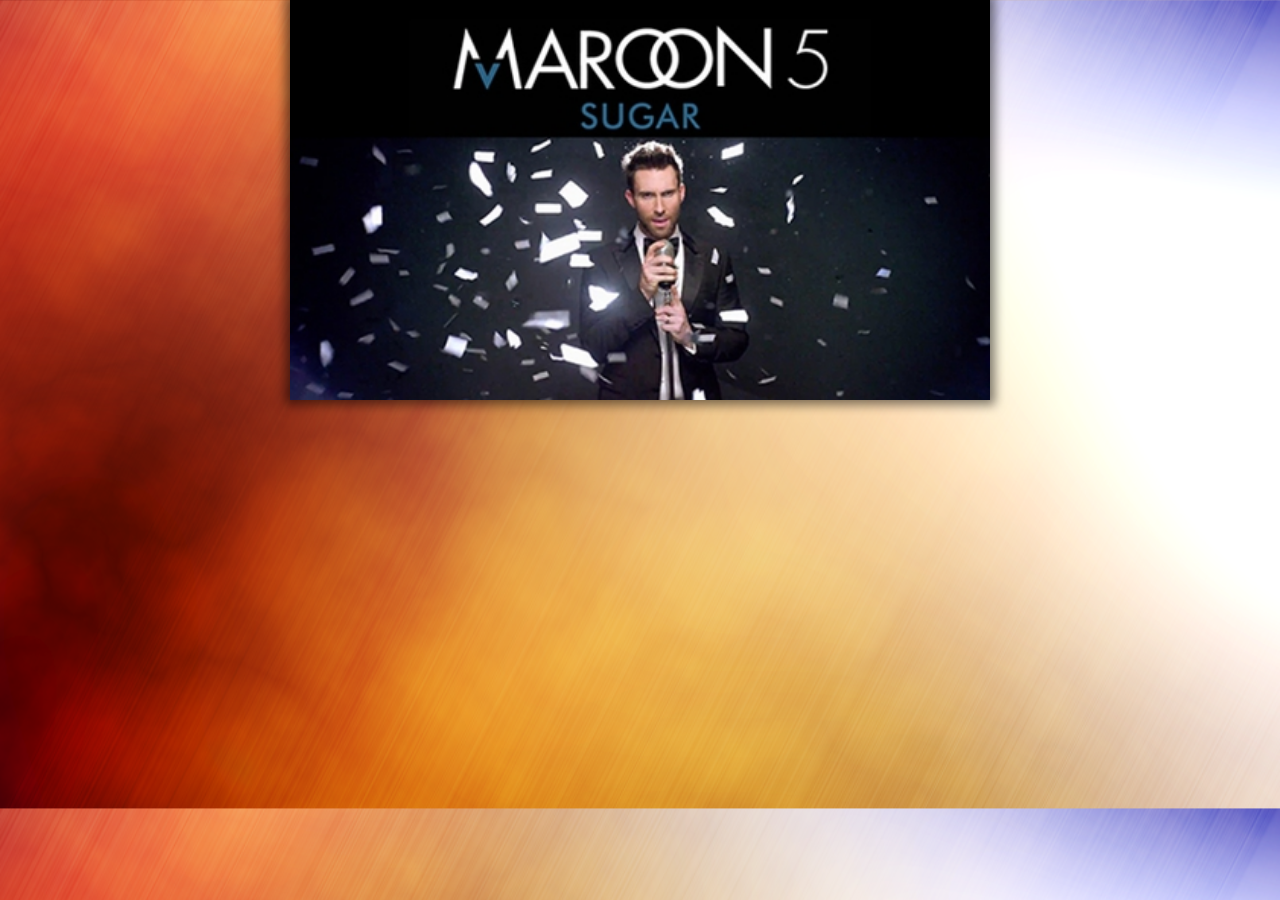
==== index.html @ 83f97216 "upload files" ====
<!DOCTYPE html>
<html lang="en" dir="ltr">

<head>
  <meta charset="utf-8">
  <meta name="viewport" content="width=device-width, initial-scale=1.0">
  <link rel="stylesheet" href="css/normalize.css">
  <link rel="stylesheet" href="css/icomoon/style.css">
  <link rel="stylesheet" href="css/style.css">
  <title>Video Player</title>
</head>

<body>
  <div id="videoContainer">
    <video id="video" controls preload="metadata" poster="img/posterLMaroon5Sugar.jpg">
      <source src="video/Maroon 5 - Sugar.mp4" type="video/mp4">
      <source src="video/Maroon 5 - Sugar.webm" type="video/webm">
      <source src="video/Maroon 5 - Sugar.ogg" type="video/ogg">
      <!-- Flash fallback -->
      <object type="application/x-shockwave-flash" data="flash-player.swf?videoUrl=video/Maroon 5 - Sugar.mp4" width="1024" height="576">
        <param name="movie" value="flash-player.swf?videoUrl=video/Maroon 5 - Sugar.mp4" />
        <param name="allowfullscreen" value="true" />
        <param name="wmode" value="transparent" />
        <param name="flashvars" value="controlbar=over&amp;image=img/posterLSD.jpg&amp;file=flash-player.swf?videoUrl=video/Maroon 5 - Sugar.mp4" />
        <img alt="Tears of Steel poster image" src="img/posterLMaroon5Sugar.jpg" width="1024" height="428" title="No video playback possible, please download the video from the link below" />
      </object>
      <!-- Offer download -->
      <a href="video/Maroon 5 - Sugar.mp4">Download MP4</a>
    </video>
    <ul id="video-controls" class="controls">
      <li><button id="playpause" type="button">Play/Pause</button></li>
      <li><button id="stop" type="button">Stop</button></li>
      <li class="currentTime"><span id="currentTime">00:00</span></li>
      <li class="progress">
        <progress id="progress" value="0" min="0">
          <span id="progress-bar"></span>
        </progress>
      </li>
      <li class="duration"><span id="duration">00:00</span></li>
      <!-- <li><button id="mute" type="button">Mute/Unmute</button></li> -->
      <li class="volumeRange">
        <button id="mute" type="button">Mute/Unmute</button>
        <input id="volumeRange" type="range" name="volume" value="80" min="0">
      </li>
      <li><button id="fs" type="button">Fullscreen</button></li>
    </ul>
  </div>

  <script src="./js/main.js"></script>
</body>

</html>
---- css/icomoon/style.css ----
@font-face {
  font-family: 'icomoon';
  src:  url('fonts/icomoon.eot?lfsnj6');
  src:  url('fonts/icomoon.eot?lfsnj6#iefix') format('embedded-opentype'),
    url('fonts/icomoon.ttf?lfsnj6') format('truetype'),
    url('fonts/icomoon.woff?lfsnj6') format('woff'),
    url('fonts/icomoon.svg?lfsnj6#icomoon') format('svg');
  font-weight: normal;
  font-style: normal;
}

[class^="icon-"], [class*=" icon-"] {
  /* use !important to prevent issues with browser extensions that change fonts */
  font-family: 'icomoon' !important;
  speak: none;
  font-style: normal;
  font-weight: normal;
  font-variant: normal;
  text-transform: none;
  line-height: 1;

  /* Better Font Rendering =========== */
  -webkit-font-smoothing: antialiased;
  -moz-osx-font-smoothing: grayscale;
}

.icon-volume-x:before {
  content: "\e900";
}
.icon-volume-1:before {
  content: "\e901";
}
.icon-volume-2:before {
  content: "\e902";
}
.icon-volume:before {
  content: "\e903";
}
.icon-fullscreen_exit:before {
  content: "\e906";
}
.icon-fullscreen:before {
  content: "\e907";
}
.icon-pause:before {
  content: "\e904";
}
.icon-media-control:before {
  content: "\e904";
}
.icon-play:before {
  content: "\e905";
}
.icon-media-control1:before {
  content: "\e905";
}
.icon-stop2:before {
  content: "\ea1e";
}
---- css/style.css ----
body {
  background: url(../img/background.png);
  background-size: cover;
}

#videoContainer {
  width: 700px;
  margin: 0 auto;
  position: relative;
  background: #000000;
  color: #ffffff;
  font-size: 0;
  box-shadow: 0 0 10px 5px rgba(0, 0, 0, 0.5);
  overflow: hidden;
}

#videoContainer video {
  width: 100%;
}

#videoContainer:hover #video-controls {
  transform: translateY(0);
}

#video-controls {
  position: absolute;
  bottom: 0;
  left: 0;
  z-index: 2147483647;
  display: flex;
  flex-direction: row;
  justify-content: center;
  align-items: center;
  flex-wrap: wrap;
  width: 100%;
  min-height: 52px;
  margin: 0;
  padding: 0;
  box-sizing: border-box;
  list-style-type: none;
  font-size: 0;
  background-color: rgb(0, 0, 0);
  opacity: 0.8;
  transform: translateY(100%);
  transition: all 0.5s ease;
}

#video-controls li {
  display: inline-block;
  margin-right: 15px;
  font-size: 14px;
  text-align: center;
  height: 30px;
  /* background-color: green; */
}

#video-controls li:last-child {
  margin-right: 0;
}

button {
  background: none;
  border: none;
  outline: none;
  cursor: pointer;
  color: #4a4a4a;
  transition: color .2s linear;
}

button:hover {
  color: #d51414;
}

#playpause,
#stop {
  position: relative;
  width: 20px;
  height: 30px;
  font-size: 0;
}

#stop {
  /* margin-right: 10px; */
}

#playpause::before,
#stop::before {
  content: '\e905';
  position: absolute;
  top: 0;
  left: 0;
  width: 20px;
  height: 30px;
  font-family: "icomoon";
  line-height: 30px;
  font-size: 18px;
}

#playpause.play::before {
  content: '\e905';
}

#playpause.pause::before {
  content: '\e904';
}

#stop::before {
  content: '\ea1e';
}

#video-controls .currentTime {
  margin-right: 5px;
}

#currentTime, #duration {
  font-family: 'Helvetica', sans-serif;
  font-size: 12px;
  line-height: 30px;
  font-weight: bold;
  text-shadow: 0 1px 1px rgba(255, 0, 0, 0.8);
  color: #d51414;
}

#video-controls li.progress {
  font-size: 0;
  margin-right: 5px;
}

#progress { /* контейнер */
  margin-top: 12.5px;
  -webkit-appearance: none;
  -moz-appearance: none;
  appearance: none;
  border: none; /* убрать рамку в Firefox */
  width: 300px;
  height: 5px;
  color: #d51414; /* цветная линия-индикатор в IE */
  background: #4a4a4a;
  border-radius: 1px;
  cursor: pointer;
}

#progress::-webkit-progress-bar { /* контейнер в Webkit */
  border-radius: 1px;
  background: #4a4a4a;
}
#progress::-moz-progress-bar { /* линия-индикатор в Firefox */
  position: relative;
  top: -1px;
  height: 6px;
  background: #d51414;
}
#progress::-webkit-progress-value { /* линия-индикатор в Webkit */
  position: relative;
  top: -1px;
  height: 7px;
  background: #d51414;
  -webkit-animation: animate-stripes 4s linear infinite;
}
@-webkit-keyframes animate-stripes {
  0% { background-position: 0 0, 0 0, 0 0; }
  100% { background-position: -105px 0, 0 0, 0 0; }
}

#mute {
  position: relative;
  width: 30px;
  height: 30px;
  font-size: 0;
  color: #4a4a4a;
}

#mute:hover {
  color: #d51414;
}

#mute::before {
  content: '\e902';
  position: absolute;
  top: 5px;
  left: 5px;
  width: 20px;
  height: 20px;
  font-family: "icomoon";
  line-height: 20px;
  font-size: 18px;
  font-weight: bold;
  /* background-color: yellow; */
}

#mute.play::before {
  content: '\e902';
}

#mute.q1::before {
  content: '\e901';
}

#mute.muted::before {
  content: '\e900';
}

#video-controls li.volumeRange {
  font-size: 0;
  display: flex;
  align-items: center;
}

#volumeRange {
  -webkit-appearance: none;
  -moz-appearance: none;
  appearance: none;
  width: 100px;
  height: 5px;
  background: #4a4a4a;
  outline: none;
  border-radius: 1px;
  cursor: pointer;
  overflow: hidden;
}

#volumeRange::-webkit-slider-thumb{
  -webkit-appearance: none;
  appearance: none;
  width: 0;
  height: 0;
  background: red;
  box-shadow: -2145px 0 0 2144px #d51414;
  border-radius: 0;
  cursor:pointer;
}

#volumeRange::-moz-range-track {
  -moz-appearance: none;
  height: 10px;
  background: #4a4a4a;
  border: 2px sollid yellow;
  outline: none;
}

#volumeRange::-moz-range-thumb {
  -moz-appearance: none;
  width: 0;
  height: 0;
  background: red;
  box-shadow: -2145px 0 0 2144px #d51414;
  border-radius: 0;
  cursor:pointer;
}

#volumeRange:focus {
  outline: none; /* Removes the blue border. You should probably do some kind of focus styling for accessibility reasons though. */
}

#volumeRange::-ms-track {
  cursor: pointer;
  /* Hides the slider so custom styles can be added */
  background: transparent;
  border-color: transparent;
  color: transparent;
  width: 100px;
  height: 5px;
  overflow: hidden;
}

#volumeRange::-ms-fill-upper {
    background-color: #4a4a4a;
}

#volumeRange::-ms-fill-lower {
    background-color: #d51414;
}

#fs {
  position: relative;
  width: 30px;
  height: 30px;
  font-size: 0;
  color: #4a4a4a;
}

#fs:hover {
  color: #d51414;
}

#fs::before {
  content: '\e907';
  position: absolute;
  top: 0;
  left: 0;
  width: 30px;
  height: 30px;
  font-family: "icomoon";
  line-height: 30px;
  font-size: 30px;
  font-weight: bold;
  /* background-color: yellow; */
}

#fs.full::before {
  content: '\e907';
}

#fs.exitFull::before {
  content: '\e906';
}

video::-webkit-media-controls { display: none! Important; }

#videoContainer:-webkit-full-screen video {
  height: 100%;
  width: 100%;
}

#videoContainer:-moz-full-screen video {
  height: 100%;
  width: 100%;
}

#videoContainer:-ms-fullscreen video {
  height: 100%;
  width: 100%;
}

#videoContainer:fullscreen video {
  height: 100%;
  width: 100%;
}

/* Chrome, Safari and Opera syntax */
#videoContainer:-webkit-full-screen {
  background-color: #000000;
}

/* Firefox syntax */
#videoContainer:-moz-full-screen {
  background-color: #000000;
}

/* IE/Edge syntax */
#videoContainer:-ms-fullscreen {
  background-color: #000000;
}

/* Standard syntax */
#videoContainer:fullscreen {
  background-color: #000000;
}


@media (max-width: 700px) {

  #videoContainer {
    width: 100%;
  }

  #video-controls {

  }

  #video-controls .currentTime {
    position: absolute;
    top: 0;
    left: 0;
  }

  #video-controls .duration {
    position: absolute;
    top: 0;
    right: -10px;
  }

  #currentTime, #duration {
    font-size: 12px;
    line-height: 12px;
  }

  #progress {
    position: absolute;
    top: -17px;
    left: 0;
    width: 100%;
  }

}
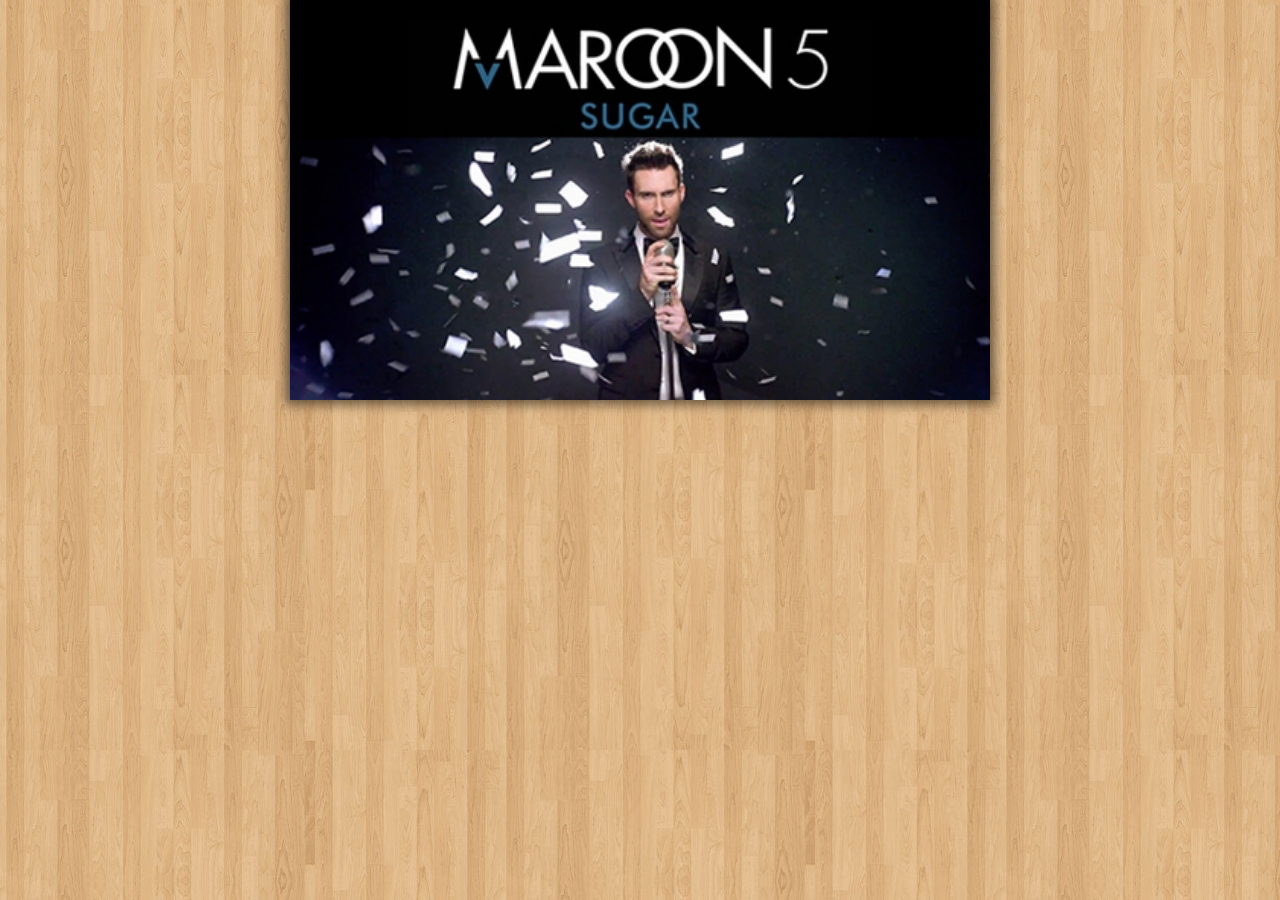
==== commit 2753653a: "upload files" ====
--- a/index.html
+++ b/index.html
@@ -13,19 +13,19 @@
 <body>
   <div id="videoContainer">
     <video id="video" controls preload="metadata" poster="img/posterLMaroon5Sugar.jpg">
-      <source src="video/Maroon 5 - Sugar.mp4" type="video/mp4">
-      <source src="video/Maroon 5 - Sugar.webm" type="video/webm">
-      <source src="video/Maroon 5 - Sugar.ogg" type="video/ogg">
+      <source src="video/Maroon_5_-_Sugar.mp4" type="video/mp4">
+      <source src="video/Maroon_5_-_Sugar.webm" type="video/webm">
+      <source src="video/Maroon_5_-_Sugar.ogg" type="video/ogg">
       <!-- Flash fallback -->
-      <object type="application/x-shockwave-flash" data="flash-player.swf?videoUrl=video/Maroon 5 - Sugar.mp4" width="1024" height="576">
-        <param name="movie" value="flash-player.swf?videoUrl=video/Maroon 5 - Sugar.mp4" />
+      <object type="application/x-shockwave-flash" data="flash-player.swf?videoUrl=video/Maroon_5_-_Sugar.mp4" width="1024" height="576">
+        <param name="movie" value="flash-player.swf?videoUrl=video/Maroon_5_-_Sugar.mp4" />
         <param name="allowfullscreen" value="true" />
         <param name="wmode" value="transparent" />
-        <param name="flashvars" value="controlbar=over&amp;image=img/posterLSD.jpg&amp;file=flash-player.swf?videoUrl=video/Maroon 5 - Sugar.mp4" />
+        <param name="flashvars" value="controlbar=over&amp;image=img/posterLSD.jpg&amp;file=flash-player.swf?videoUrl=video/Maroon_5_-_Sugar.mp4" />
         <img alt="Tears of Steel poster image" src="img/posterLMaroon5Sugar.jpg" width="1024" height="428" title="No video playback possible, please download the video from the link below" />
       </object>
       <!-- Offer download -->
-      <a href="video/Maroon 5 - Sugar.mp4">Download MP4</a>
+      <a href="video/Maroon_5_-_Sugar.mp4">Download MP4</a>
     </video>
     <ul id="video-controls" class="controls">
       <li><button id="playpause" type="button">Play/Pause</button></li>
--- a/css/style.css
+++ b/css/style.css
@@ -1,6 +1,5 @@
 body {
-  background: url(../img/background.png);
-  background-size: cover;
+  background: url(../img/background2.jpg) repeat; 
 }
 
 #videoContainer {
@@ -19,6 +18,7 @@
 }
 
 #videoContainer:hover #video-controls {
+  -webkit-transform: translateY(0);
   transform: translateY(0);
 }
 
@@ -41,6 +41,7 @@
   font-size: 0;
   background-color: rgb(0, 0, 0);
   opacity: 0.8;
+  -webkit-transform: translateY(100%);
   transform: translateY(100%);
   transition: all 0.5s ease;
 }
@@ -382,4 +383,9 @@
     width: 100%;
   }
 
-}
+  #volumeRange {
+    width: 0;
+    height: 0;
+  }
+
+}
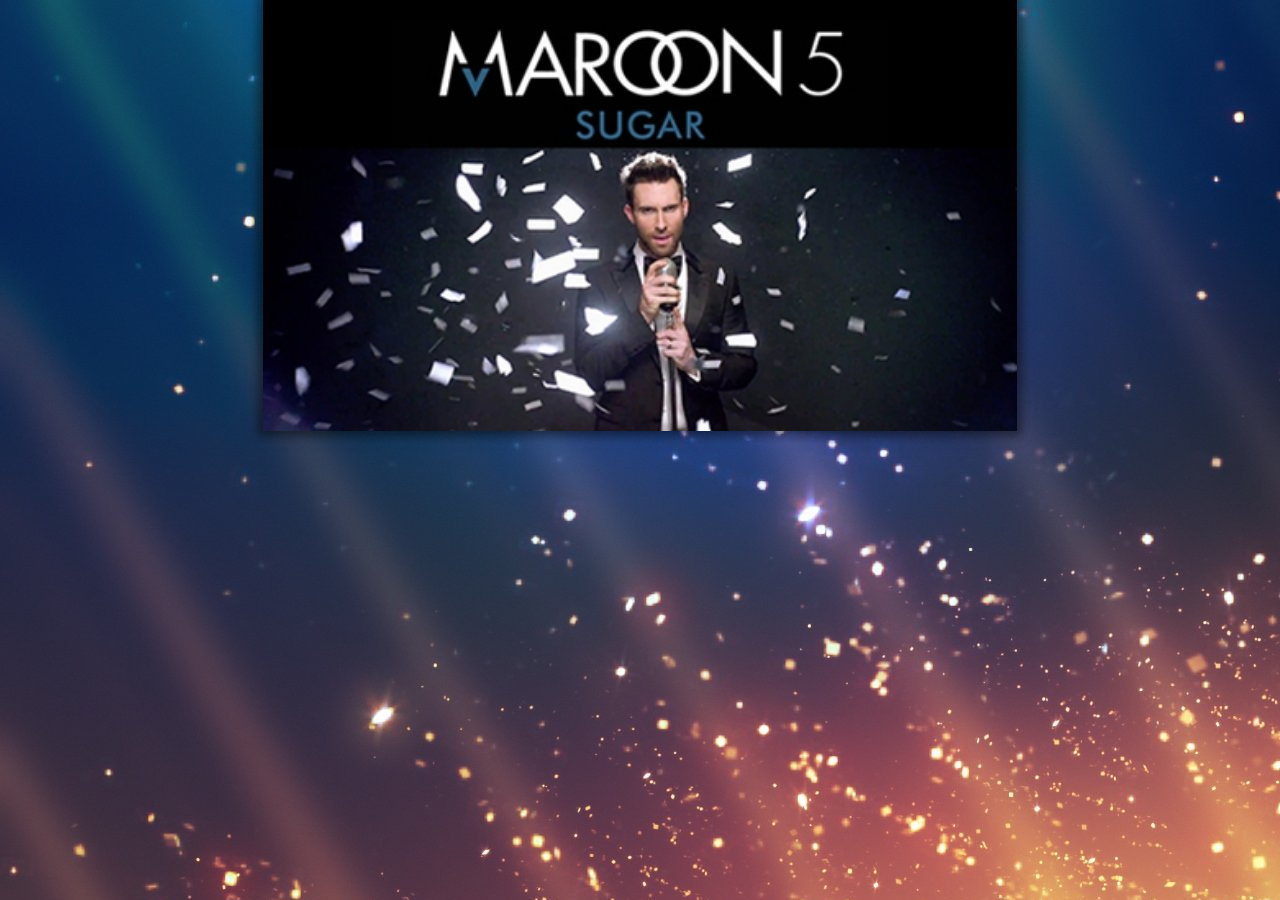
==== commit 3d6d49a2: "upload new file" ====
--- a/index.html
+++ b/index.html
@@ -4,6 +4,7 @@
 <head>
   <meta charset="utf-8">
   <meta name="viewport" content="width=device-width, initial-scale=1.0">
+  <link rel="shortcut icon" type="img/png" href="img/favicon.png">
   <link rel="stylesheet" href="css/normalize.css">
   <link rel="stylesheet" href="css/icomoon/style.css">
   <link rel="stylesheet" href="css/style.css">
@@ -12,20 +13,20 @@
 
 <body>
   <div id="videoContainer">
+    <img id='loading' src="img/balls_loading.gif" alt="Загрузка">
     <video id="video" controls preload="metadata" poster="img/posterLMaroon5Sugar.jpg">
-      <source src="video/Maroon_5_-_Sugar.mp4" type="video/mp4">
-      <source src="video/Maroon_5_-_Sugar.webm" type="video/webm">
-      <source src="video/Maroon_5_-_Sugar.ogg" type="video/ogg">
+      <source src="video/Maroon_5_-_Sugar[720].mp4" type="video/mp4">
+
       <!-- Flash fallback -->
-      <object type="application/x-shockwave-flash" data="flash-player.swf?videoUrl=video/Maroon_5_-_Sugar.mp4" width="1024" height="576">
-        <param name="movie" value="flash-player.swf?videoUrl=video/Maroon_5_-_Sugar.mp4" />
+      <object type="application/x-shockwave-flash" data="flash-player.swf?videoUrl=video/Maroon_5_-_Sugar[240].mp4" width="1024" height="576">
+        <param name="movie" value="flash-player.swf?videoUrl=video/Maroon_5_-_Sugar[240].mp4" />
         <param name="allowfullscreen" value="true" />
         <param name="wmode" value="transparent" />
-        <param name="flashvars" value="controlbar=over&amp;image=img/posterLSD.jpg&amp;file=flash-player.swf?videoUrl=video/Maroon_5_-_Sugar.mp4" />
+        <param name="flashvars" value="controlbar=over&amp;image=img/posterLSD.jpg&amp;file=flash-player.swf?videoUrl=video/Maroon_5_-_Sugar[240].mp4" />
         <img alt="Tears of Steel poster image" src="img/posterLMaroon5Sugar.jpg" width="1024" height="428" title="No video playback possible, please download the video from the link below" />
       </object>
       <!-- Offer download -->
-      <a href="video/Maroon_5_-_Sugar.mp4">Download MP4</a>
+      <a href="video/Maroon_5_-_Sugar[240].mp4">Download MP4</a>
     </video>
     <ul id="video-controls" class="controls">
       <li><button id="playpause" type="button">Play/Pause</button></li>
@@ -42,6 +43,16 @@
         <button id="mute" type="button">Mute/Unmute</button>
         <input id="volumeRange" type="range" name="volume" value="80" min="0">
       </li>
+      <li>
+        <div class="selectWrapper">
+          <select id="quality" name="quality">
+            <option value="720">720p</option>
+            <option value="480">480p</option>
+            <option value="360">360p</option>
+            <option value="240">240p</option>
+          </select>
+        </div>
+      </li>
       <li><button id="fs" type="button">Fullscreen</button></li>
     </ul>
   </div>
--- a/css/style.css
+++ b/css/style.css
@@ -1,9 +1,10 @@
 body {
-  background: url(../img/background2.jpg) repeat; 
+  background: url(../img/background2.jpg) no-repeat;
+  /* background-size: 100%; */
 }
 
 #videoContainer {
-  width: 700px;
+  width: 754px;
   margin: 0 auto;
   position: relative;
   background: #000000;
@@ -16,6 +17,11 @@
 #videoContainer video {
   width: 100%;
 }
+
+#videoContainer #loading  {
+  display: none;
+}
+
 
 #videoContainer:hover #video-controls {
   -webkit-transform: translateY(0);
@@ -75,7 +81,7 @@
 #playpause,
 #stop {
   position: relative;
-  width: 20px;
+  width: 15px;
   height: 30px;
   font-size: 0;
 }
@@ -89,7 +95,7 @@
   content: '\e905';
   position: absolute;
   top: 0;
-  left: 0;
+  left: -3px;
   width: 20px;
   height: 30px;
   font-family: "icomoon";
@@ -118,8 +124,8 @@
   font-size: 12px;
   line-height: 30px;
   font-weight: bold;
-  text-shadow: 0 1px 1px rgba(255, 0, 0, 0.8);
-  color: #d51414;
+  /* text-shadow: 0 1px 1px rgba(255, 0, 0, 0.8); */
+  color: #fff;
 }
 
 #video-controls li.progress {
@@ -272,6 +278,77 @@
     background-color: #d51414;
 }
 
+/* The container must be positioned relative: */
+.selectWrapper {
+  position: relative;
+  font-family: 'Arial', sans-serif;
+  font-size: 12px;
+  line-height: 30px;
+  font-weight: bold;
+  letter-spacing: 1px;
+  color: #fff;
+}
+
+.selectWrapper select {
+  display: none;
+}
+
+.select-selected {
+  background-color: #4a4a4a;
+}
+
+/* Style the arrow inside the select element: */
+/* .select-selected:after {
+  position: absolute;
+  content: "";
+  top: 14px;
+  right: 10px;
+  width: 0;
+  height: 0;
+  border: 6px solid transparent;
+  border-color: #fff transparent transparent transparent;
+} */
+
+/* Point the arrow upwards when the select box is open (active): */
+/* .select-selected.select-arrow-active:after {
+  border-color: transparent transparent #fff transparent;
+  top: 7px;
+} */
+
+/* style the items (options), including the selected item: */
+.select-items div, .select-selected {
+  /* color: #d51414; */
+  height: 30px;
+  padding: 0 10px;
+  /* padding: 7px 10px; */
+  border-bottom: 1px solid rgba(0, 0, 0, 0.2);
+  /* border-color: transparent transparent  transparent; */
+  cursor: pointer;
+}
+
+.select-selected {
+  border-bottom: none;
+}
+
+/* Style items (options): */
+.select-items {
+  position: absolute;
+  background-color: #4a4a4a;
+  top: -414%;
+  left: 0;
+  right: 0;
+}
+
+/* Hide the items when the select box is closed: */
+.select-hide {
+  display: none;
+}
+
+.select-items div:hover, .same-as-selected {
+  background-color: rgba(0, 0, 0, 0.2);
+}
+
+
 #fs {
   position: relative;
   width: 30px;
@@ -287,13 +364,13 @@
 #fs::before {
   content: '\e907';
   position: absolute;
-  top: 0;
-  left: 0;
+  top: -0.5px;
+  left: -9.5px;
   width: 30px;
   height: 30px;
   font-family: "icomoon";
   line-height: 30px;
-  font-size: 30px;
+  font-size: 49px;
   font-weight: bold;
   /* background-color: yellow; */
 }
@@ -305,6 +382,7 @@
 #fs.exitFull::before {
   content: '\e906';
 }
+
 
 video::-webkit-media-controls { display: none! Important; }
 
@@ -349,7 +427,7 @@
 }
 
 
-@media (max-width: 700px) {
+@media (max-width: 754px) {
 
   #videoContainer {
     width: 100%;
